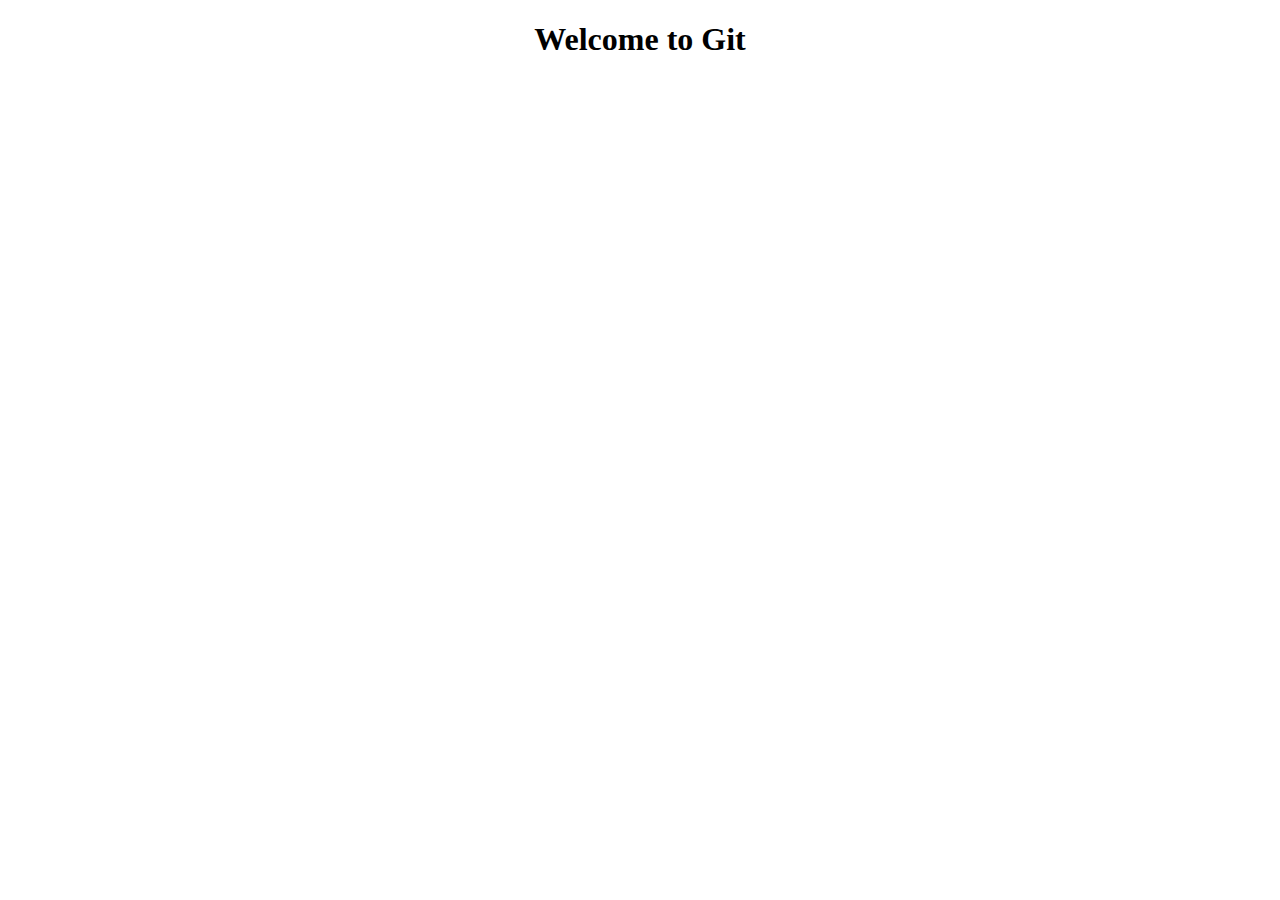
==== index.html @ a46a035e "First commit" ====
<!DOCTYPE html>
<html lang="en">
<head>
    <meta charset="UTF-8">
    <meta http-equiv="X-UA-Compatible" content="IE=edge">
    <meta name="viewport" content="width=device-width, initial-scale=1.0">
    <title>Document</title>
</head>
<body>
    <h1 align="center">Welcome to Git</h1>
</body>
</html>
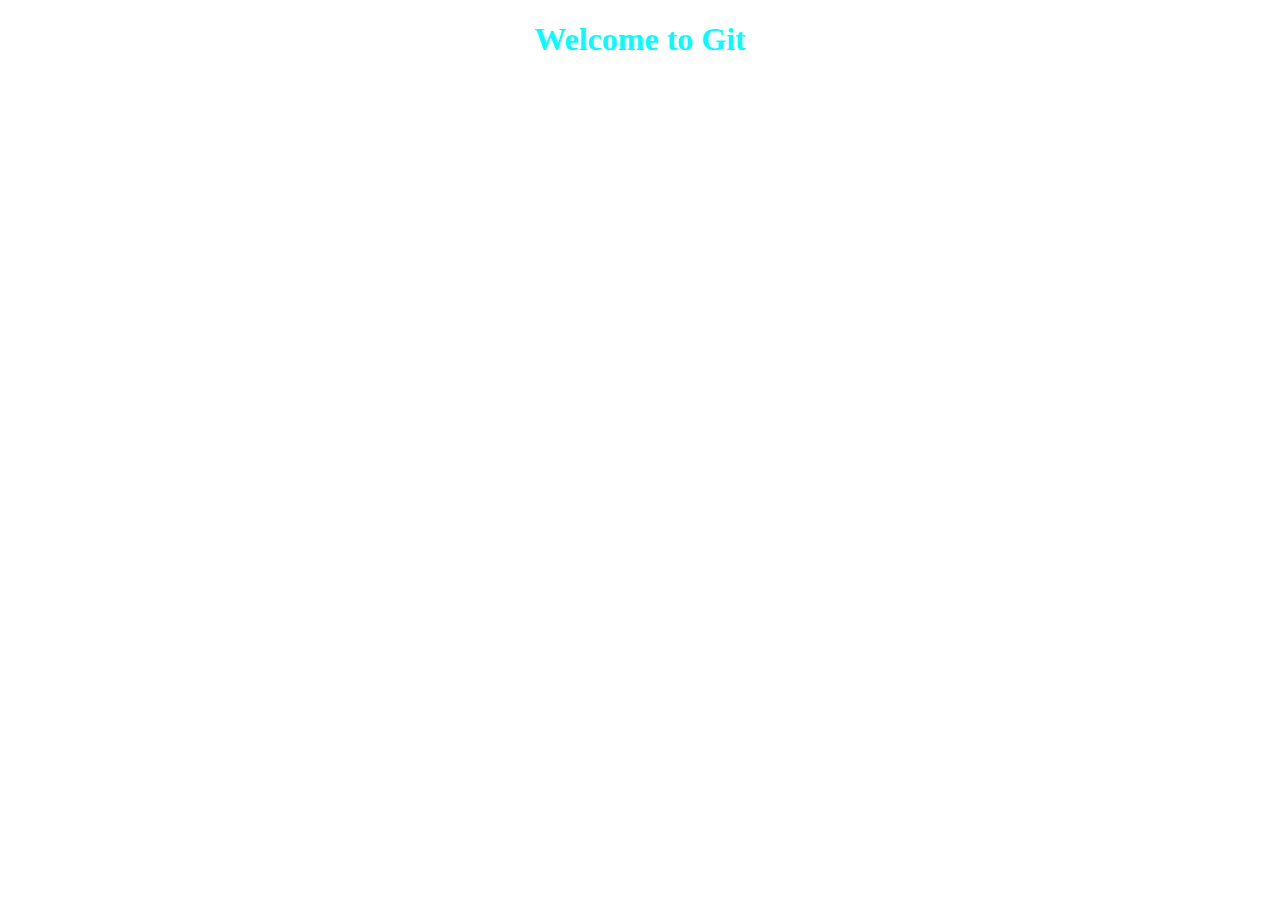
==== commit 4499f7ae: "Second Commit" ====
--- a/index.html
+++ b/index.html
@@ -5,6 +5,11 @@
     <meta http-equiv="X-UA-Compatible" content="IE=edge">
     <meta name="viewport" content="width=device-width, initial-scale=1.0">
     <title>Document</title>
+    <style>
+        h1{
+            color: aqua;
+        }
+    </style>
 </head>
 <body>
     <h1 align="center">Welcome to Git</h1>
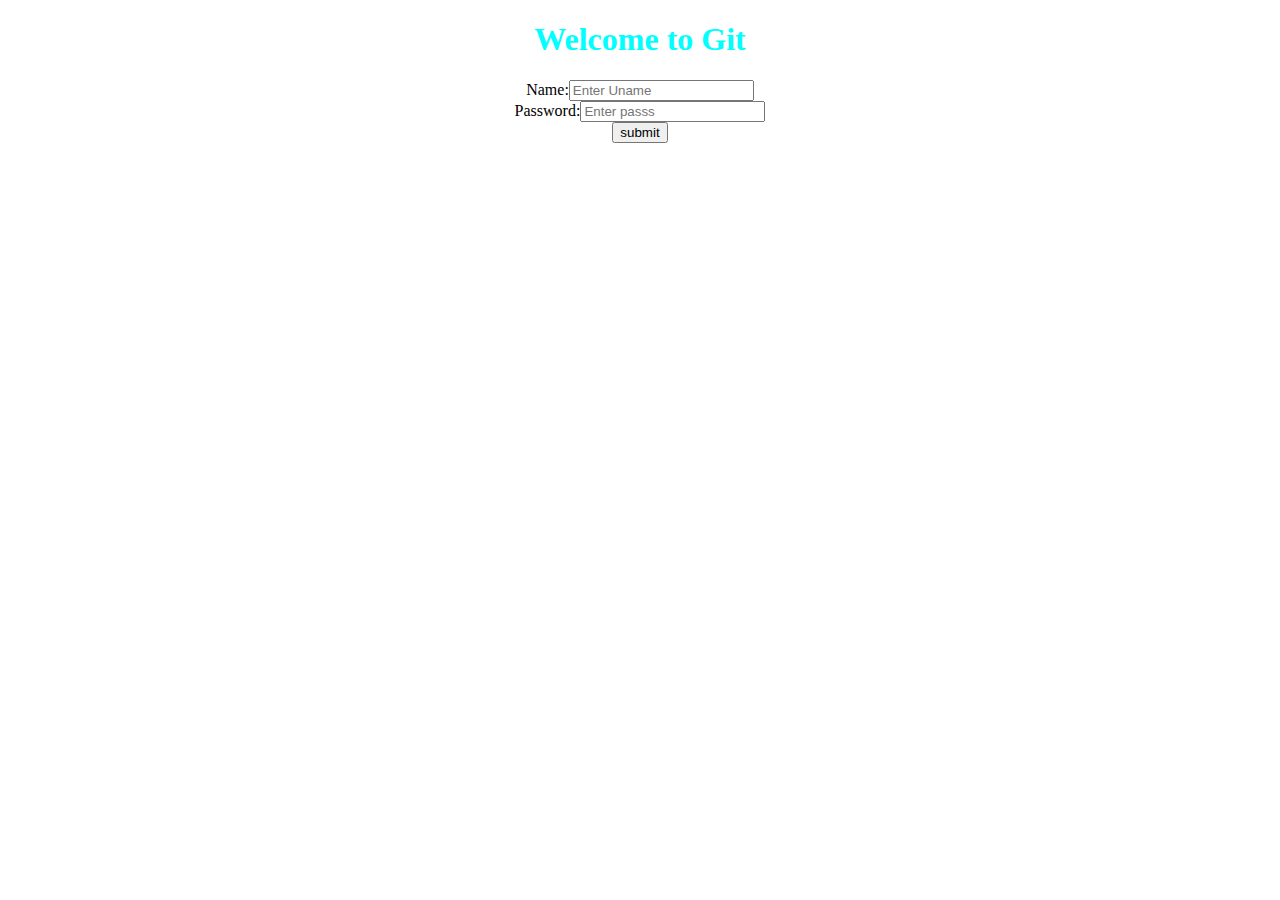
==== commit 723031ba: "third" ====
--- a/index.html
+++ b/index.html
@@ -13,5 +13,12 @@
 </head>
 <body>
     <h1 align="center">Welcome to Git</h1>
+    <center>
+    <div class="form">
+        Name:<input  type="text" name="user"placeholder="Enter Uname"><br>
+        Password:<input  type="password" name="pass"placeholder="Enter passs"><br>
+        <input type="submit" value="submit">
+    </div>
+</center>
 </body>
 </html>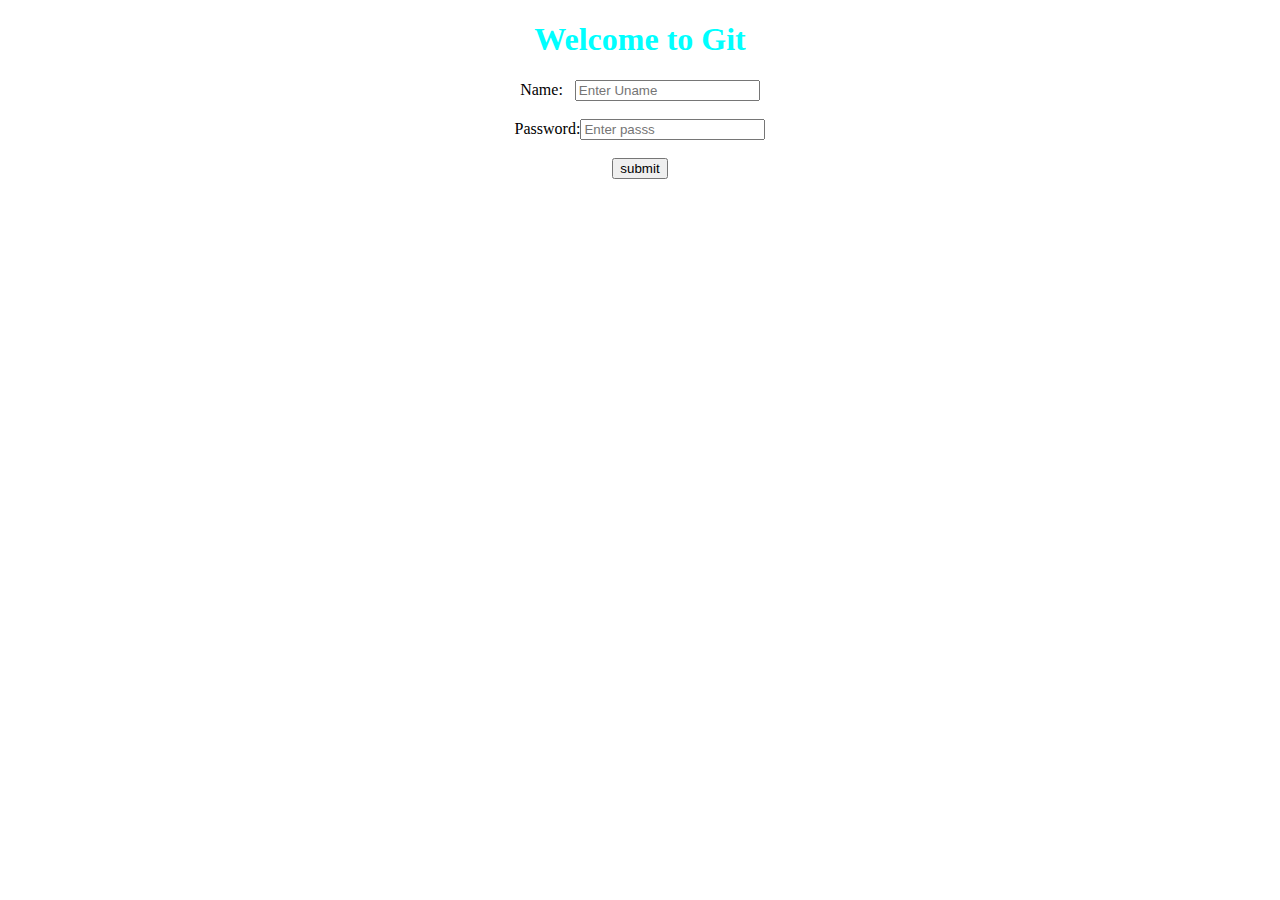
==== commit d5e12956: ""fifth commit"" ====
--- a/index.html
+++ b/index.html
@@ -15,8 +15,8 @@
     <h1 align="center">Welcome to Git</h1>
     <center>
     <div class="form">
-        Name:<input  type="text" name="user"placeholder="Enter Uname"><br>
-        Password:<input  type="password" name="pass"placeholder="Enter passs"><br>
+        Name:&nbsp;&nbsp;&nbsp;<input  type="text" name="user"placeholder="Enter Uname"><br><br>
+        Password:<input  type="password" name="pass"placeholder="Enter passs"><br><br>
         <input type="submit" value="submit">
     </div>
 </center>
